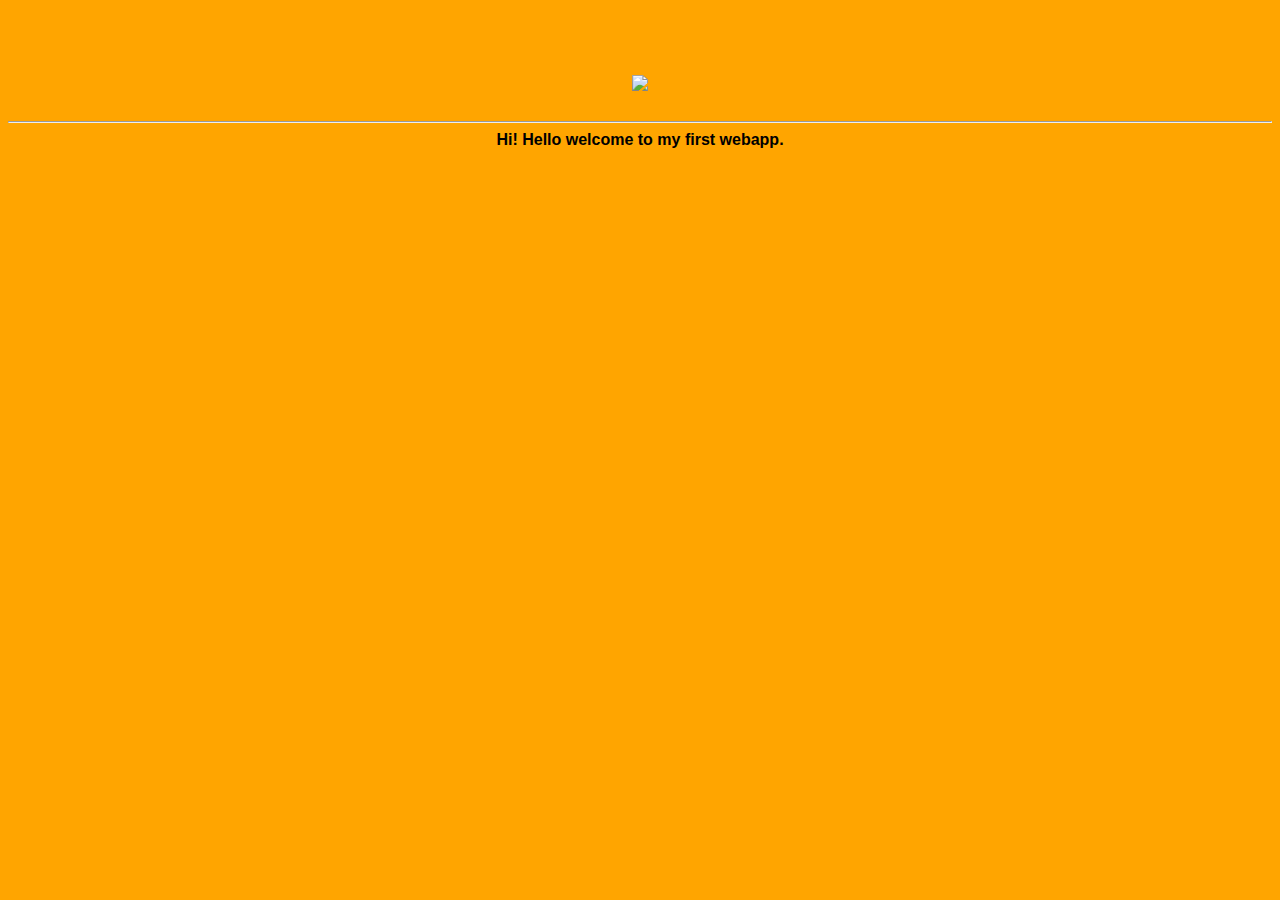
==== ui/index.html @ bc87b922 "[imad-console] Updates ui/index.html" ====
<!doctype html>
<html>
    <head>
        <link href="/ui/style.css" rel="stylesheet" />
    </head>
    <body>
        <div class="center">
            <img src="imad-app/yellow_sunflowers-1920x1200.jpg" class="img-medium"/>
        </div>
        <br>
        <div class="center text-big bold">
            <hr>Hi! Hello welcome to my first  webapp.
            </hr>
        </div>
        <script type="text/javascript" src="/ui/main.js">
        </script>
    </body>
</html>
---- ui/style.css ----
body {
    font-family: sans-serif;
    background-color:orange;
    margin-top: 75px;
}

.center {
    text-align: center;
}

.text-big {
    font-size: 100%;
}

.bold {
    font-weight: bold;
}

.img-medium {
    height: 200px;
}
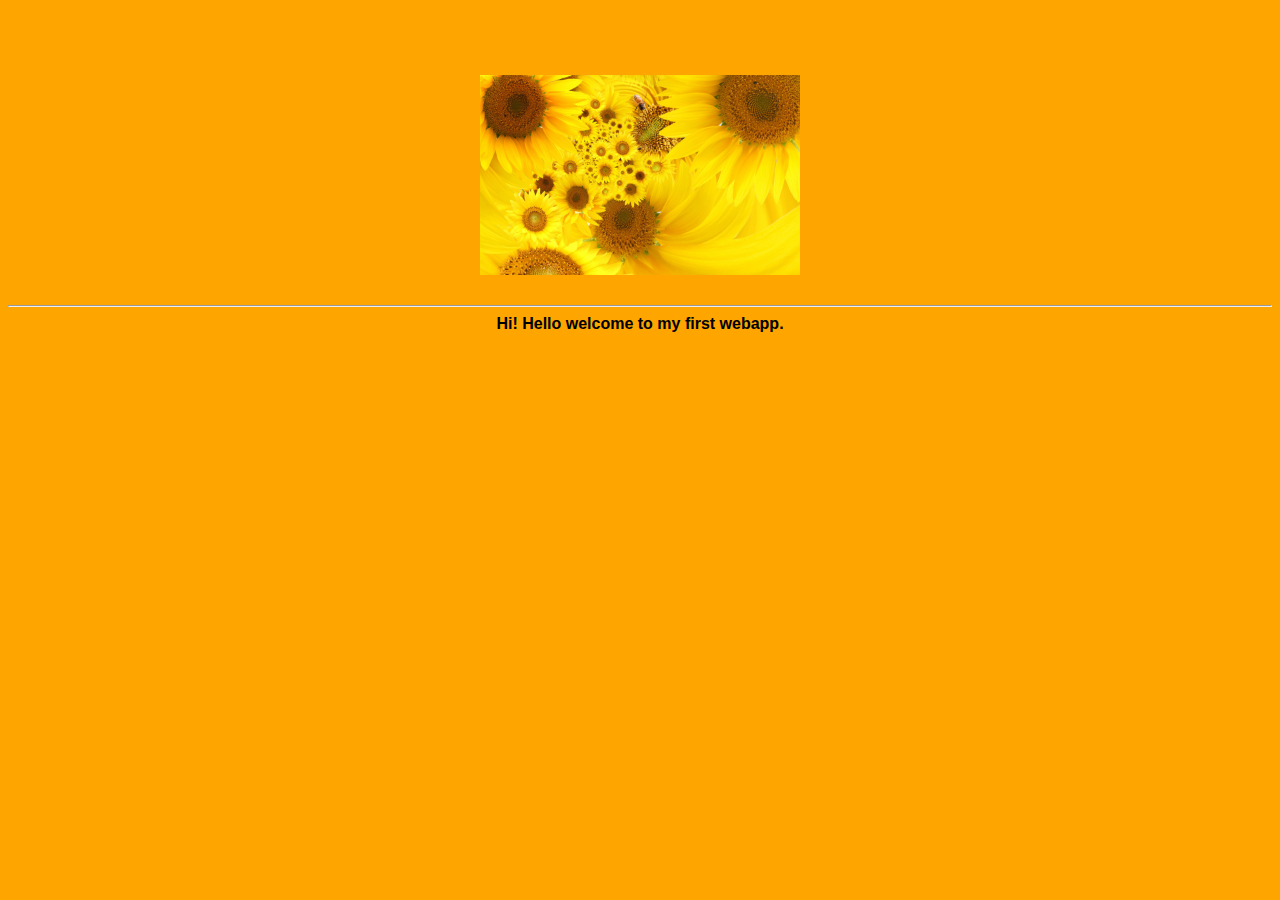
==== commit 16731222: "[imad-console] Updates ui/index.html" ====
--- a/ui/index.html
+++ b/ui/index.html
@@ -5,12 +5,12 @@
     </head>
     <body>
         <div class="center">
-            <img src="imad-app/yellow_sunflowers-1920x1200.jpg" class="img-medium"/>
+            <img src="/ui/yellow_sunflowers-1920x1200.jpg" class="img-medium"/>
         </div>
         <br>
         <div class="center text-big bold">
-            <hr>Hi! Hello welcome to my first  webapp.
-            </hr>
+            <hr> Hi! Hello welcome to my first  webapp.
+            
         </div>
         <script type="text/javascript" src="/ui/main.js">
         </script>
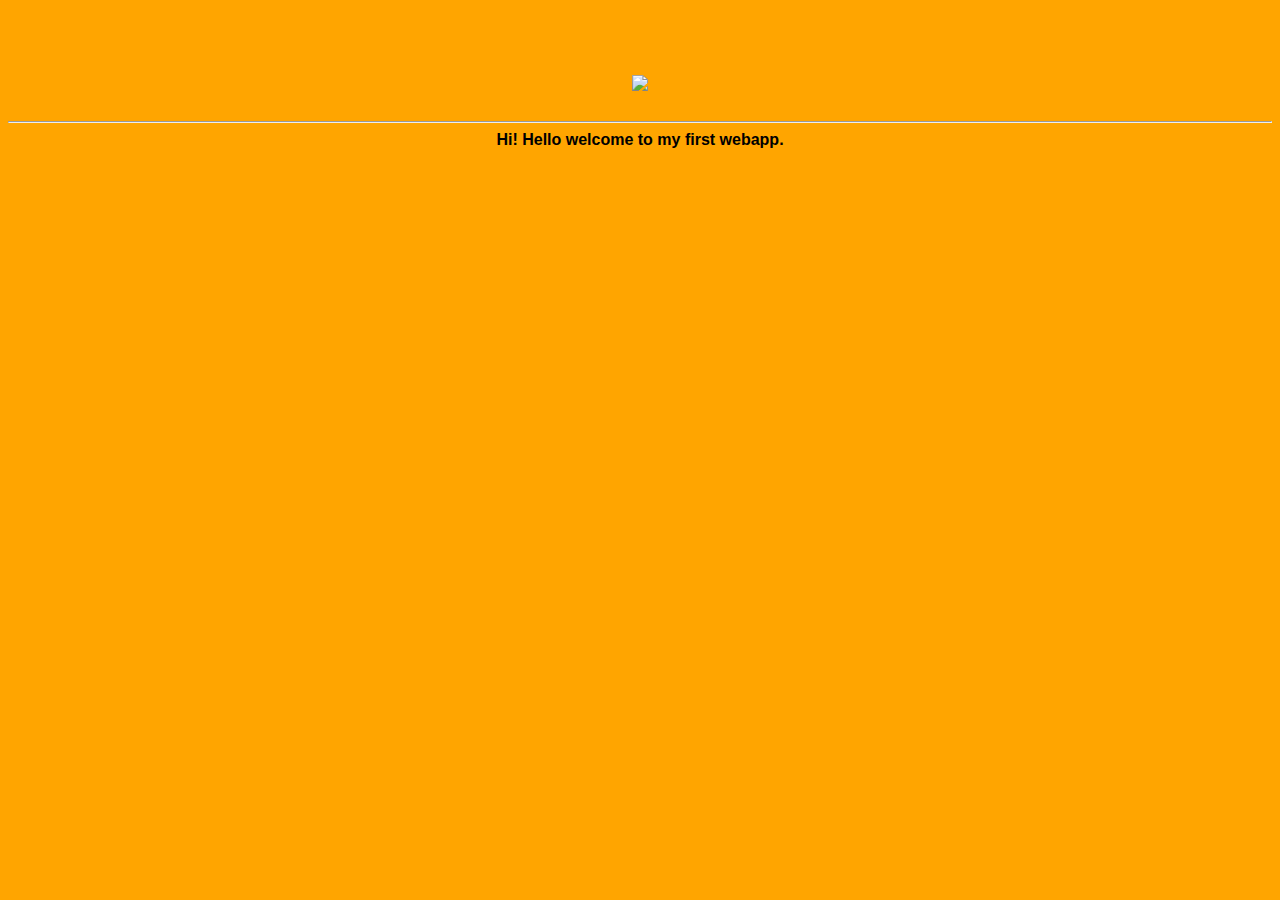
==== commit c72f1a10: "[imad-console] Updates ui/index.html" ====
--- a/ui/index.html
+++ b/ui/index.html
@@ -5,7 +5,7 @@
     </head>
     <body>
         <div class="center">
-            <img src="/ui/yellow_sunflowers-1920x1200.jpg" class="img-medium"/>
+            <img src="imad-app/yellow_sunflowers-1920x1200.jpg" class="img-medium">
         </div>
         <br>
         <div class="center text-big bold">
